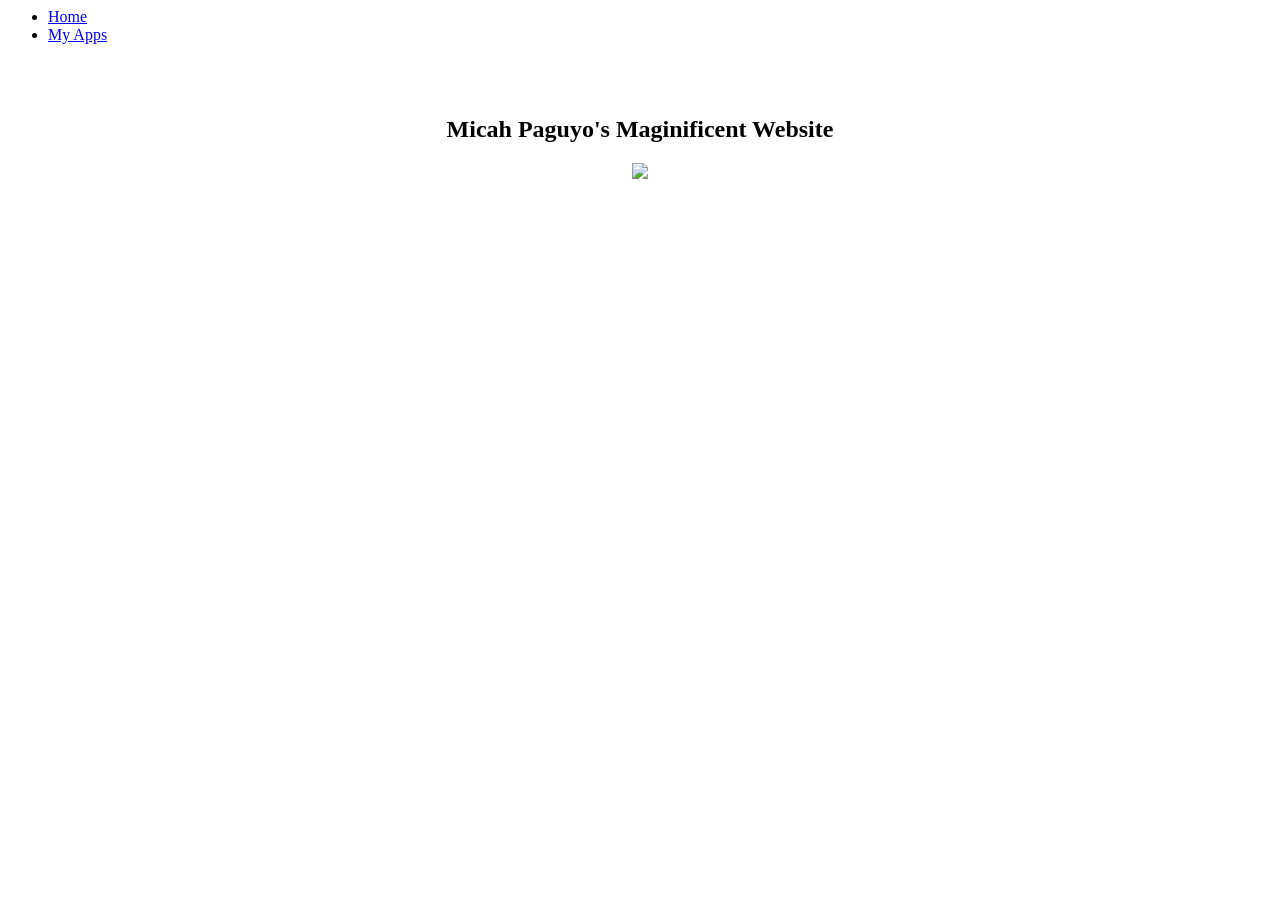
==== index.html @ f9273f6d "Update index.html" ====
<html>
<head>
<meta charset="utf-8">
<title>Micah Paguyo's Website</title>
<link href="style.css" rel="stylesheet" type="text/css">
</head>

<body>
	<ul>
  <li><a href="My Website.html">Home</a></li>
  <li><a href="MyWebsite.html">My Apps</a></li>
	</ul>
<br>
	<br>
	<center>
	<h2> Micah Paguyo's Maginificent Website </h2>
	
	<img src="https://img.buzzfeed.com/buzzfeed-static/static/2022-05/24/16/asset/af73c3734eaf/sub-buzz-2253-1653408928-29.jpg?crop=1584:2095;140,300&downsize=900:*&output-format=auto&output-quality=auto">
	</center>
</body>
</html>
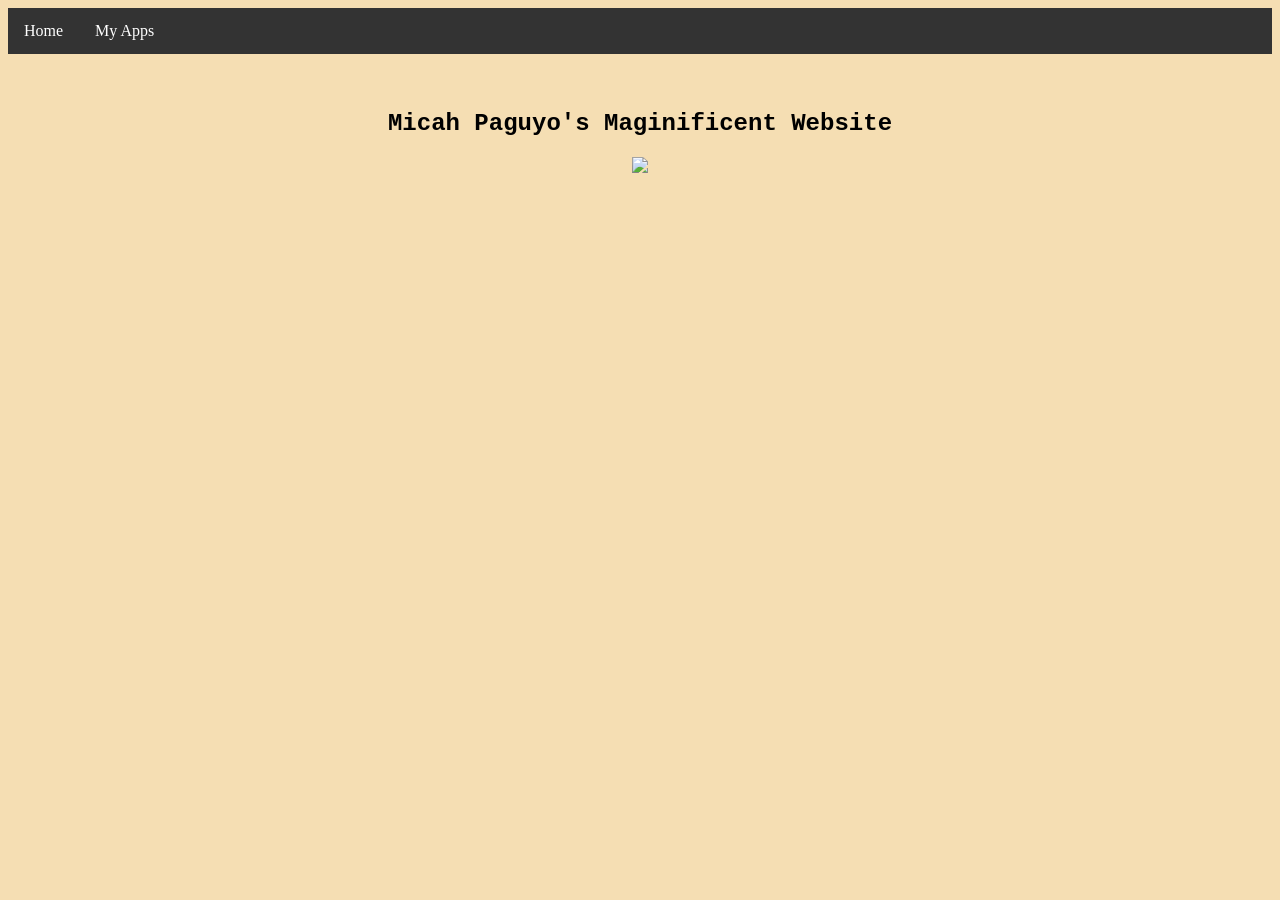
==== commit b7f6659c: "Add files via upload" ====
--- a/index.html
+++ b/index.html
@@ -1,21 +1,22 @@
-<html>
-<head>
-<meta charset="utf-8">
-<title>Micah Paguyo's Website</title>
-<link href="style.css" rel="stylesheet" type="text/css">
-</head>
-
-<body>
-	<ul>
-  <li><a href="My Website.html">Home</a></li>
-  <li><a href="MyWebsite.html">My Apps</a></li>
-	</ul>
-<br>
-	<br>
-	<center>
-	<h2> Micah Paguyo's Maginificent Website </h2>
-	
-	<img src="https://img.buzzfeed.com/buzzfeed-static/static/2022-05/24/16/asset/af73c3734eaf/sub-buzz-2253-1653408928-29.jpg?crop=1584:2095;140,300&downsize=900:*&output-format=auto&output-quality=auto">
-	</center>
-</body>
-</html>
+<!doctype html>
+<html>
+<head>
+<meta charset="utf-8">
+<title>Micah Paguyo's Website</title>
+<link href="style.css" rel="stylesheet" type="text/css">
+</head>
+
+<body>
+	<ul>
+  <li><a href="My Website.html">Home</a></li>
+  <li><a href="MyWebsite.html">My Apps</a></li>
+	</ul>
+<br>
+	<br>
+	<center>
+	<h2> Micah Paguyo's Maginificent Website </h2>
+	
+	<img src="https://img.buzzfeed.com/buzzfeed-static/static/2022-05/24/16/asset/af73c3734eaf/sub-buzz-2253-1653408928-29.jpg?crop=1584:2095;140,300&downsize=900:*&output-format=auto&output-quality=auto">
+	</center>
+</body>
+</html>
--- a/style.css
+++ b/style.css
@@ -0,0 +1,43 @@
+@charset "utf-8";
+body {
+	background-color: wheat;
+	
+}
+
+img {
+	width: 750px;
+}
+
+img:hover {
+	border: dotted 5px black;
+	width: 750px;
+	border-radius: 80%;
+}
+
+h2 {
+	font-family: "Papyrus", "Courier New", monospace;
+}
+
+ul {
+  list-style-type: none;
+  margin: 0;
+  padding: 0;
+  overflow: hidden;
+  background-color: #333333;
+}
+
+ul li {
+  float: left;
+}
+
+ul li a {
+  display: block;
+  color: white;
+  text-align: center;
+  padding: 14px 16px;
+  text-decoration: none;
+}
+
+ul li a:hover {
+  background-color: #111111;
+}
